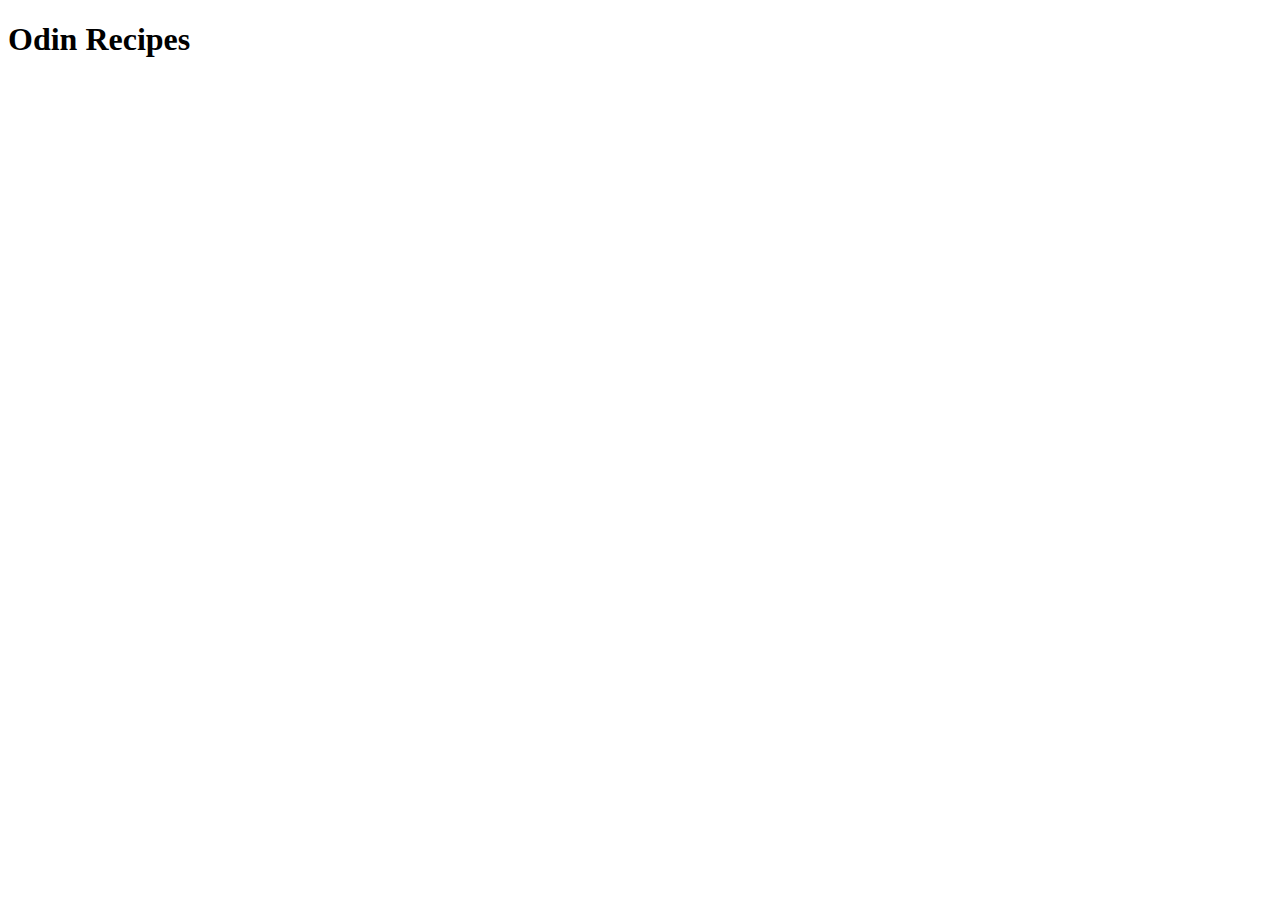
==== index.html @ e1d3b21c "Create initial structure" ====
<!DOCTYPE html>
<html lang="en">
<head>
    <meta charset="UTF-8">
    <meta name="viewport" content="width=device-width, initial-scale=1.0">
    <title>Odin Recipes</title>
</head>
<body>
    <h1>Odin Recipes</h1>
</body>
</html>
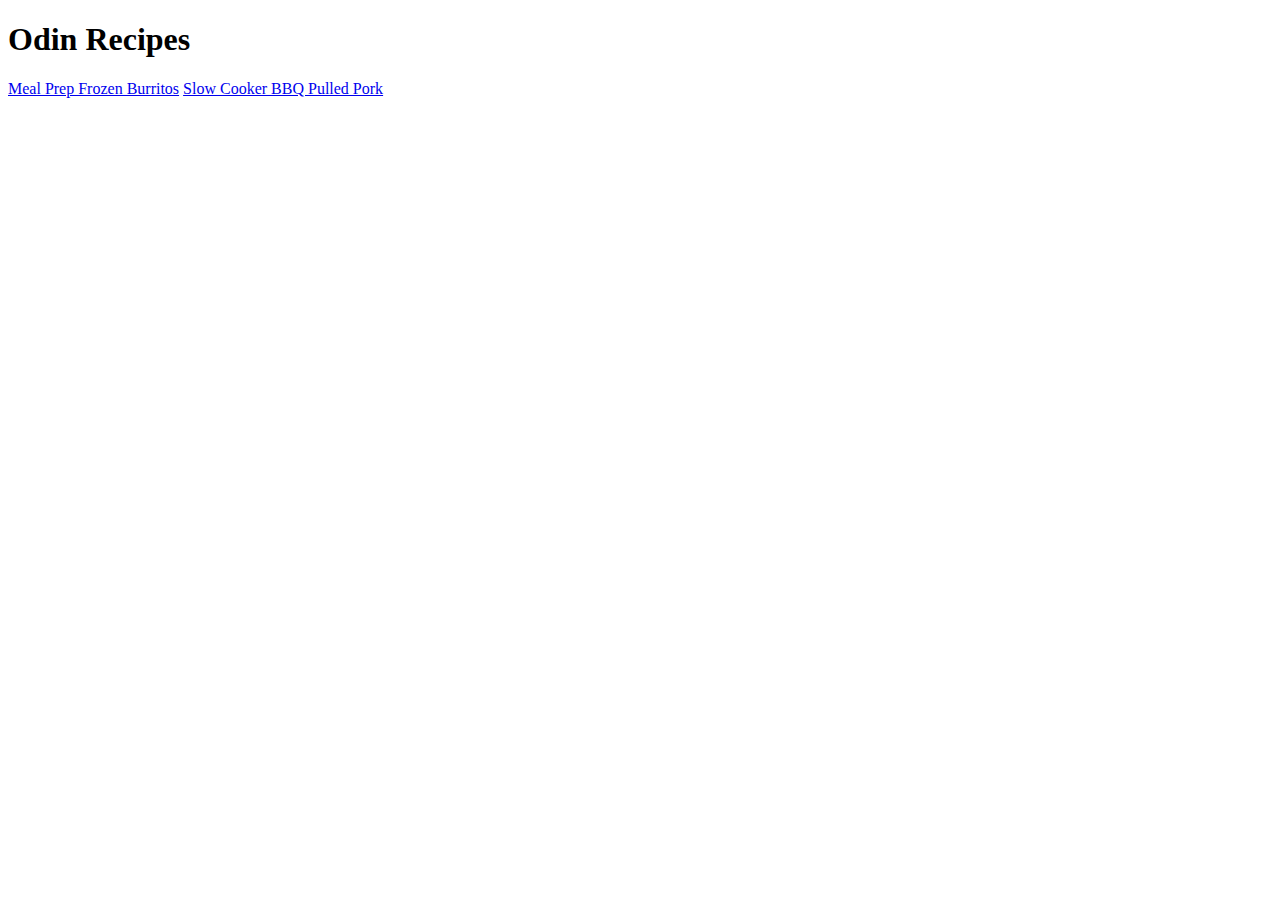
==== commit 1563d04c: "Add pork recipe content" ====
--- a/index.html
+++ b/index.html
@@ -7,5 +7,7 @@
 </head>
 <body>
     <h1>Odin Recipes</h1>
+    <a href="recipes/burritos.html">Meal Prep Frozen Burritos</a>
+    <a href="recipes/pork.html">Slow Cooker BBQ Pulled Pork</a>
 </body>
 </html>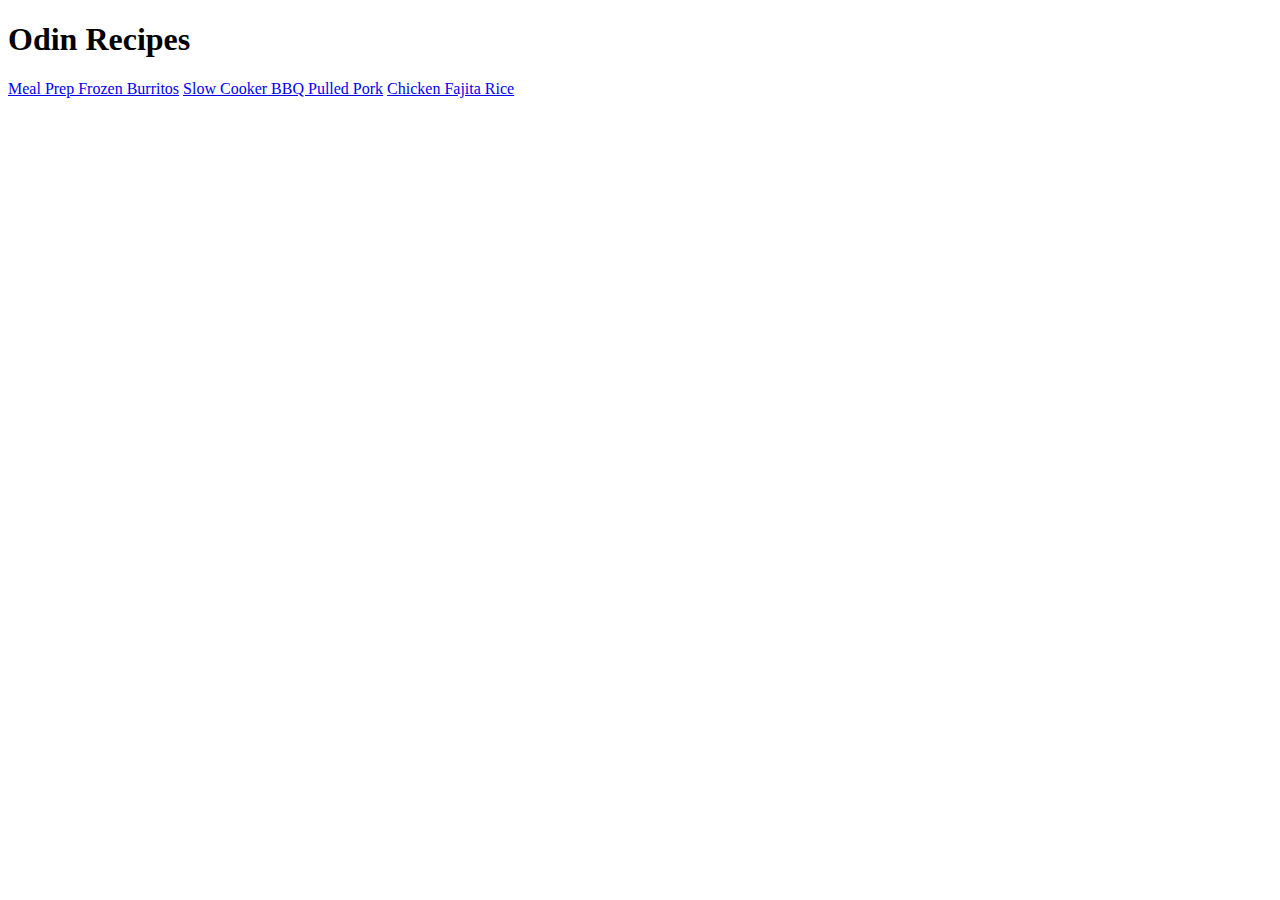
==== commit f42d7df7: "Add fajita rice recipe content" ====
--- a/index.html
+++ b/index.html
@@ -9,5 +9,6 @@
     <h1>Odin Recipes</h1>
     <a href="recipes/burritos.html">Meal Prep Frozen Burritos</a>
     <a href="recipes/pork.html">Slow Cooker BBQ Pulled Pork</a>
+    <a href="recipes/fajita.html">Chicken Fajita Rice</a>
 </body>
 </html>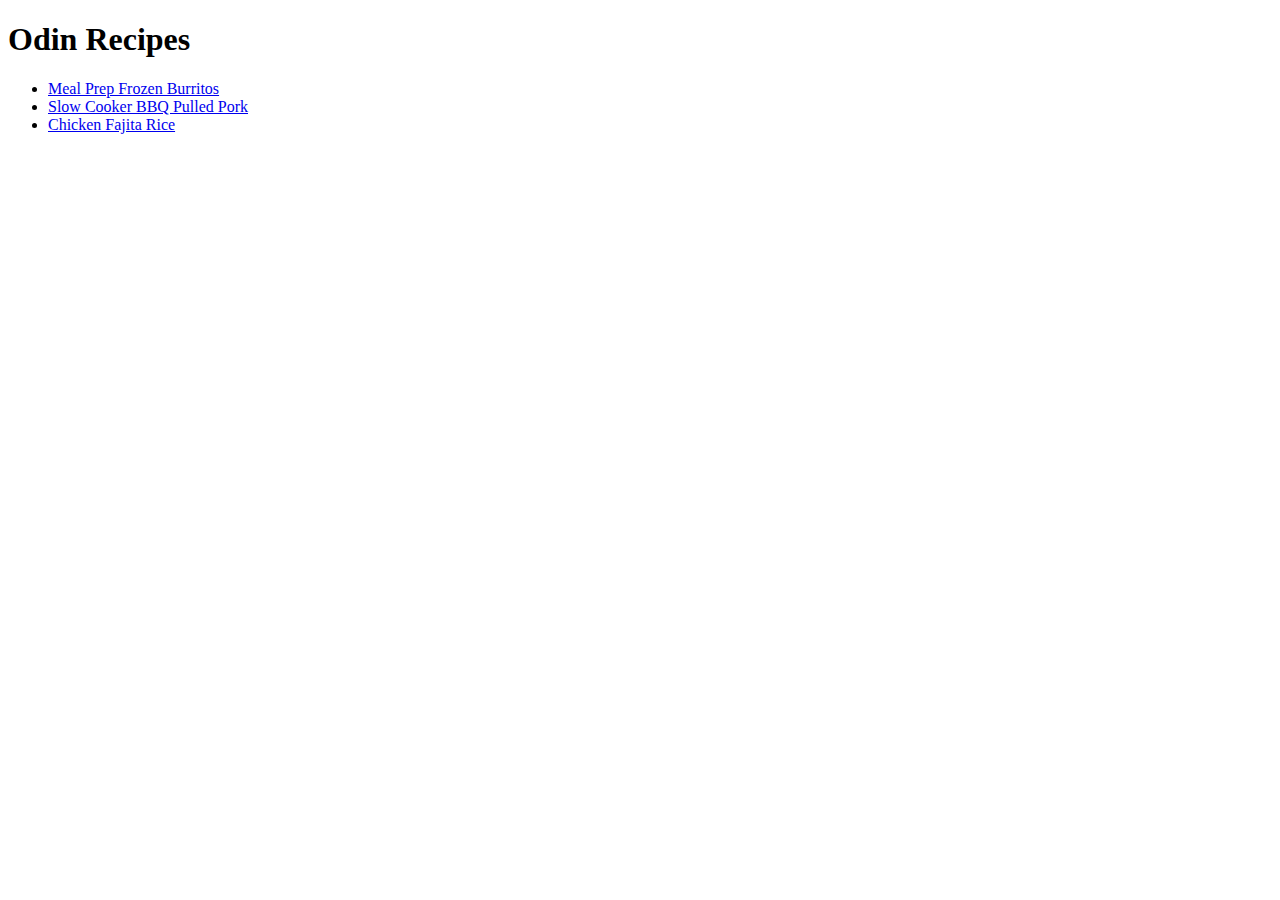
==== commit 25c28451: "Change recipes to list element" ====
--- a/index.html
+++ b/index.html
@@ -7,8 +7,10 @@
 </head>
 <body>
     <h1>Odin Recipes</h1>
-    <a href="recipes/burritos.html">Meal Prep Frozen Burritos</a>
-    <a href="recipes/pork.html">Slow Cooker BBQ Pulled Pork</a>
-    <a href="recipes/fajita.html">Chicken Fajita Rice</a>
+    <ul>
+        <li><a href="recipes/burritos.html">Meal Prep Frozen Burritos</a></li>
+        <li><a href="recipes/pork.html">Slow Cooker BBQ Pulled Pork</a></li>
+        <li><a href="recipes/fajita.html">Chicken Fajita Rice</a></li>
+    </ul>
 </body>
 </html>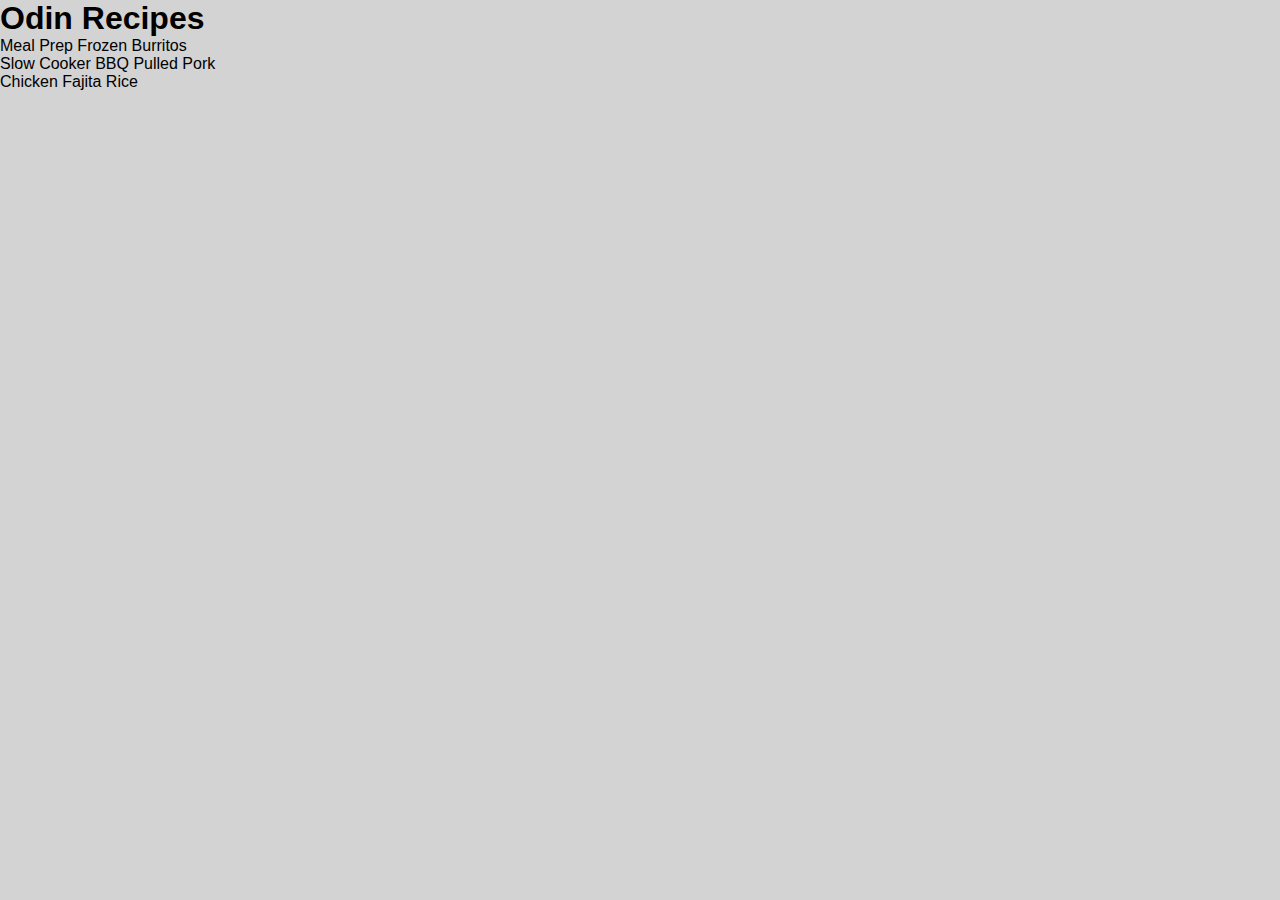
==== commit c4c200bb: "Add some css" ====
--- a/index.html
+++ b/index.html
@@ -4,6 +4,7 @@
     <meta charset="UTF-8">
     <meta name="viewport" content="width=device-width, initial-scale=1.0">
     <title>Odin Recipes</title>
+    <link rel="stylesheet" href="styles.css">
 </head>
 <body>
     <h1>Odin Recipes</h1>
--- a/styles.css
+++ b/styles.css
@@ -0,0 +1,15 @@
+ * {
+    margin: 0;
+    padding: 0;
+    background-color: lightgray;
+    font-family: "Helvetica Neue", Helvetica, Arial, sans-serif;
+ }
+
+ a {
+    text-decoration: none;
+    color: black;
+ }
+
+ a:hover {
+    color: white;
+ }